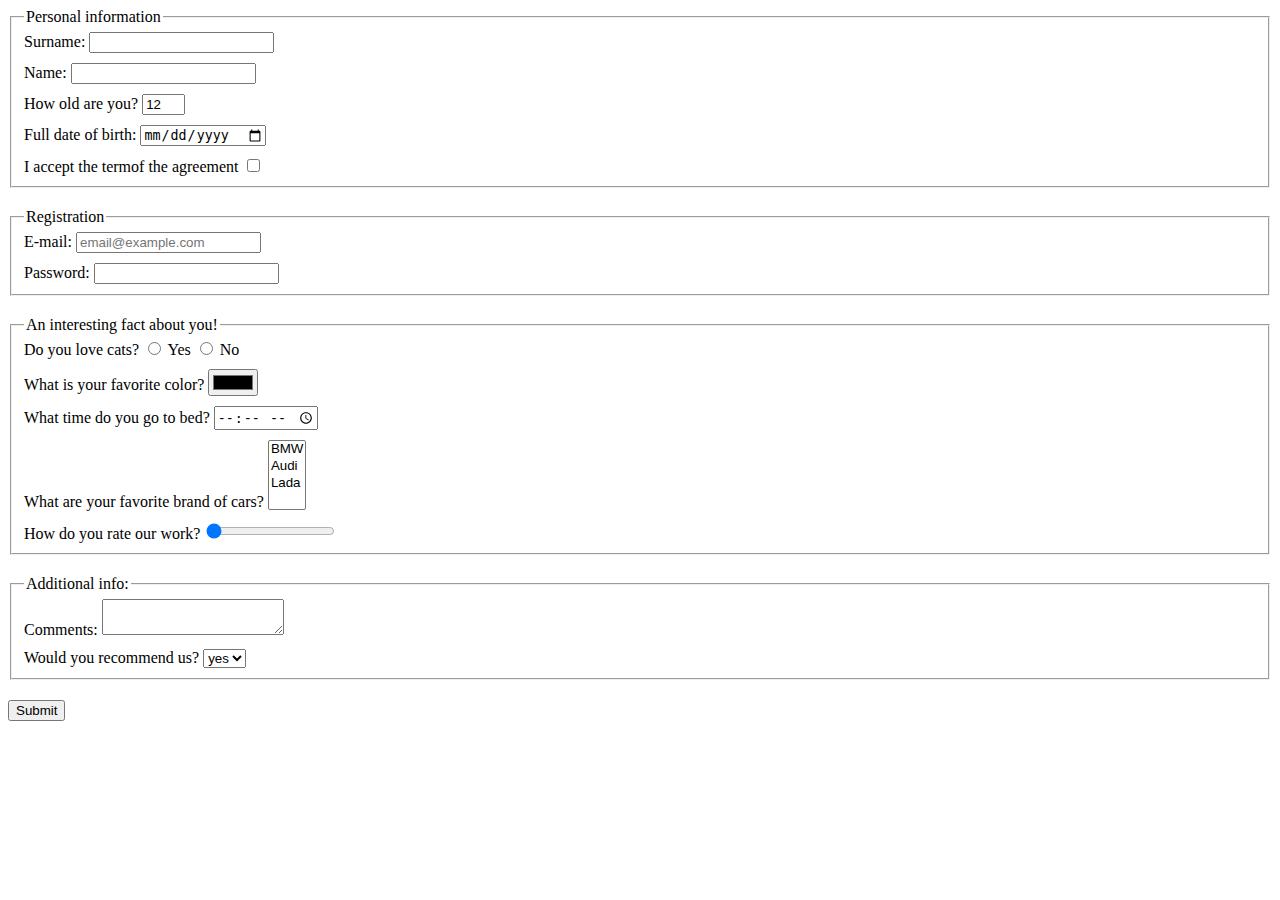
==== src/index.html @ 5e01805f "Тесты пройдены" ====
<!doctype html>
<html lang="en">
<head>
  <meta charset="UTF-8">
  <meta name="viewport"
        content="width=device-width, user-scalable=no, initial-scale=1.0, maximum-scale=1.0, minimum-scale=1.0">
  <meta http-equiv="X-UA-Compatible" content="ie=edge">
  <title>HTML Form</title>
  <link rel="stylesheet" href="./style.css">
</head>
<body>
  <form action="https://mate-academy-form-lesson.herokuapp.com/create-application" method="post">
    <fieldset>
      <legend>Personal information</legend>
      <label>
        Surname:
        <input type="text" name="Surname" maxlength="10" minlength="2" required autocomplete="off">
      </label>
      <br>
      <label>
        Name:
        <input type="text" name="Name" maxlength="10" minlength="2" required autocomplete="off">
      </label>
      <br>
      <label>
        How old are you?
        <input type="namber" value="12" min="6" max="100" name="age" class="size-input-age">
      </label>
      <br>
      <label>
        Full date of birth:
        <input type="date" name="Full date of birth" value="">
      </label>
      <br>
      <label>
        I accept the termof the agreement
        <input type="checkbox">
      </label>
    </fieldset>
    <fieldset>
      <legend>
        Registration
      </legend>
      <label>
        E-mail:
        <input type="email" name="email" maxlength="35" required placeholder="email@example.com">
      </label>
      <br>
      <label>
        Password:
        <input type="password" minlength="6" required name="password">
      </label>
    </fieldset>
    <fieldset>
      <legend>
        An interesting fact about you!
      </legend>
      <div class="block-radio-cats">
        Do you love cats?
        <label>
          <input type="radio" name="Yes">
          Yes
        </label>
        <label>
          <input type="radio" name="No">
          No
        </label>
      </div>
      <label>
        What is your favorite color?
        <input type="color" name="color" value="#000">
      </label>
      <br>
      <label>
        What time do you go to bed?
        <input type="time" name="sleep time" required>
      </label>
      <br>
      <label>
        What are your favorite brand of cars?
        <select name="cars" multiple>
          <option value="BMW">BMW</option>
          <option value="Audi">Audi</option>
          <option value="Lada">Lada</option>
        </select>
      </label>
      <br>
      <label>
        How do you rate our work?
        <input type="range" name="rate our work" min="0" max="100" value="0">
      </label>
    </fieldset>
    <fieldset>
      <legend>Additional info:</legend>
      <label>
        Comments:
        <textarea name="comments"></textarea>
      </label>
      <br>
      <label>
        Would you recommend us?
        <select name="recomend">
          <option value="Yes">yes</option>
          <option value="No">no</option>
        </select>
      </label>
    </fieldset>
    <button type="submit" name="Submit" onsubmit="onSubmit()">Submit</button>
  </form>
  <script type="text/javascript" src="./main.js"></script>
</body>
</html>
---- src/style.css ----
fieldset {
  margin-bottom: 20px;
}

label {
  display: inline-block;
  margin-bottom: 10px;
}

.size-input-age {
  width: 35px;
}

fieldset label:last-child {
  margin-bottom: 0;
}
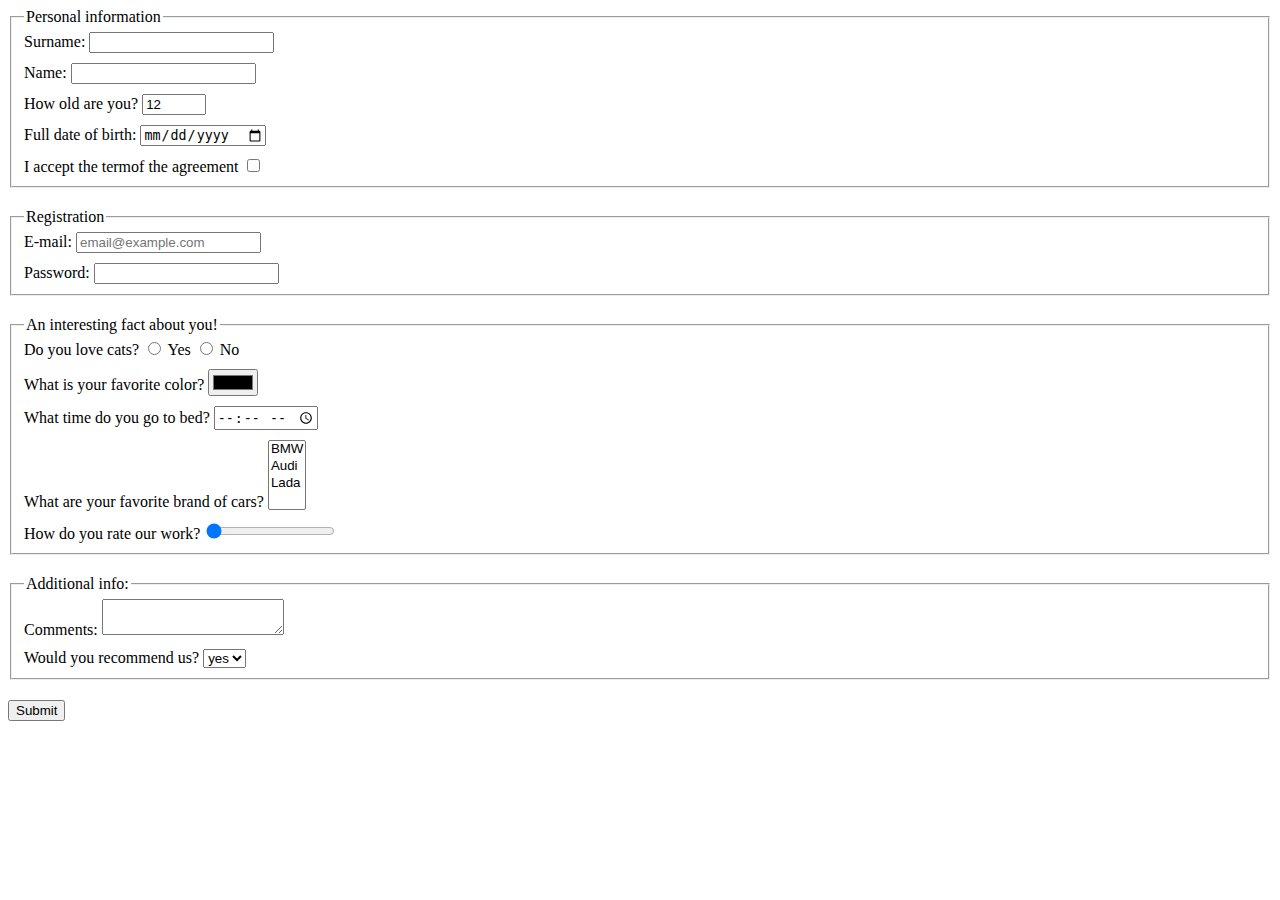
==== commit c12c355d: "fixed" ====
--- a/src/index.html
+++ b/src/index.html
@@ -24,7 +24,7 @@
       <br>
       <label>
         How old are you?
-        <input type="namber" value="12" min="6" max="100" name="age" class="size-input-age">
+        <input type="number" value="12" min="6" max="100" name="age" class="size-input-age">
       </label>
       <br>
       <label>
@@ -34,7 +34,7 @@
       <br>
       <label>
         I accept the termof the agreement
-        <input type="checkbox">
+        <input type="checkbox" name="Accept the termof the agreement">
       </label>
     </fieldset>
     <fieldset>
@@ -58,11 +58,11 @@
       <div class="block-radio-cats">
         Do you love cats?
         <label>
-          <input type="radio" name="Yes">
+          <input type="radio" name="love cats" value="yes">
           Yes
         </label>
         <label>
-          <input type="radio" name="No">
+          <input type="radio" name="love cats" value="No">
           No
         </label>
       </div>
--- a/src/style.css
+++ b/src/style.css
@@ -7,10 +7,6 @@
   margin-bottom: 10px;
 }
 
-.size-input-age {
-  width: 35px;
-}
-
 fieldset label:last-child {
   margin-bottom: 0;
 }
